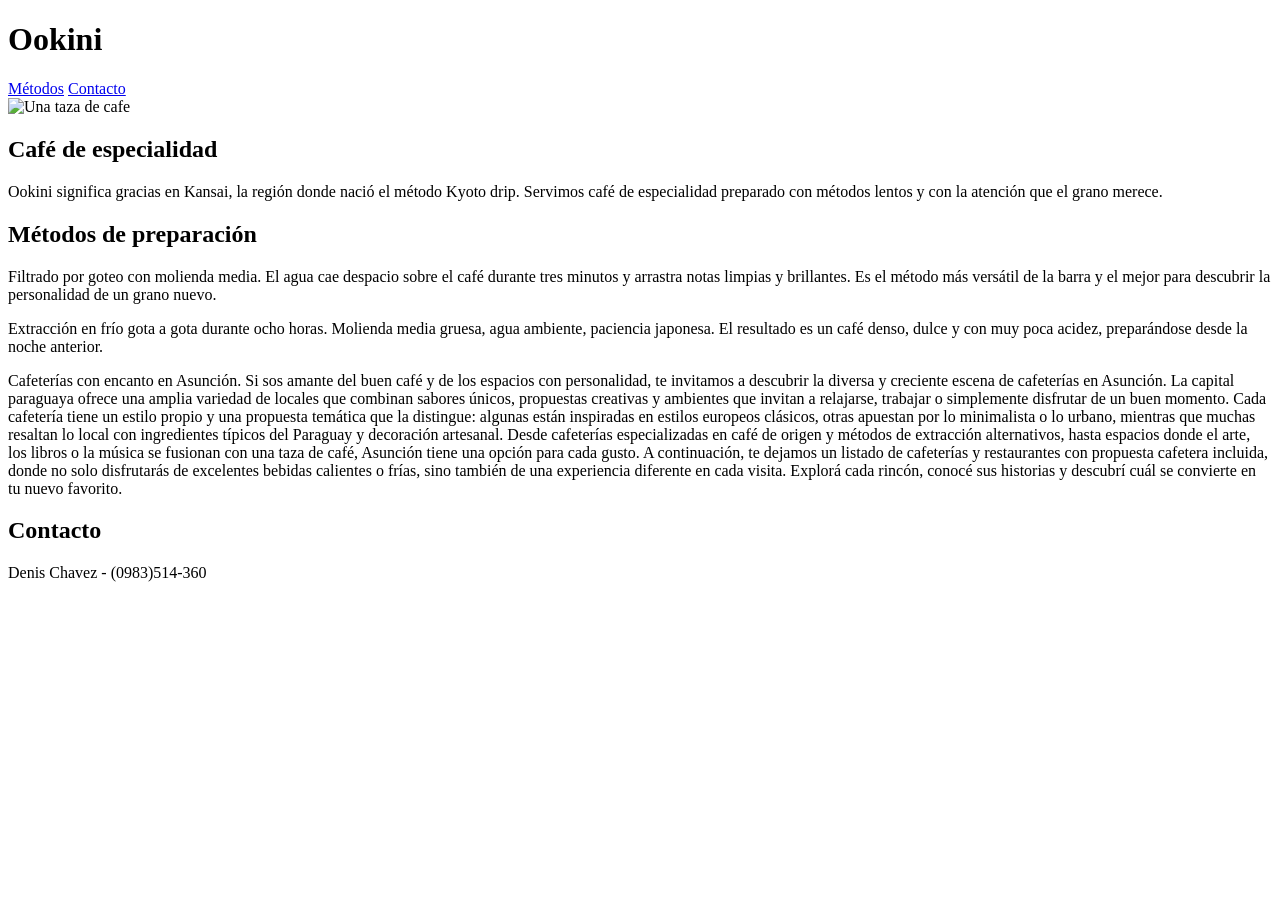
==== index.html @ f9feb48a "Versión inicial del sitio de Okini" ====
<!DOCTYPE html>
<html lang="es">

<head>
    <meta charset="UTF-8">
    <meta name="viewport" content="width=device-width, initial-scale=1.0">
    <title>Ookini</title>
</head>

<body>
    
    <header>
            <h1>Ookini</h1>
        <nav>
            <a href="#metodos">Métodos</a>
            <a href="#contacto">Contacto</a>
        </nav>
    </header>

     <img src="https://idbinvest.org/sites/default/files/styles/size936x656/public/blog_post/iStock_000043355764Small2.jpg.webp?itok=C2I_4rS3" 
         alt="Una taza de cafe">

    <h2>Café de especialidad</h2>
    
    <p>Ookini significa gracias en Kansai, la región donde nació el método Kyoto drip. Servimos café de especialidad
        preparado con métodos lentos y con la atención que el grano merece.</p>

    <h2>Métodos de preparación</h2>

    <p>Filtrado por goteo con molienda media. El agua cae despacio sobre el café durante tres minutos y arrastra notas
        limpias y brillantes. Es el método más versátil de la barra y el mejor para descubrir la personalidad de un
        grano nuevo.</p>

    <p>Extracción en frío gota a gota durante ocho horas. Molienda media gruesa, agua ambiente, paciencia japonesa. El
        resultado es un café denso, dulce y con muy poca acidez, preparándose desde la noche anterior.</p>
    <p>Cafeterías con encanto en Asunción. Si sos amante del buen café y de los espacios con personalidad, te invitamos a descubrir la diversa y creciente escena de cafeterías en Asunción. La capital paraguaya ofrece una amplia variedad de locales que combinan sabores únicos, propuestas creativas y ambientes que invitan a relajarse, trabajar o simplemente disfrutar de un buen momento. Cada cafetería tiene un estilo propio y una propuesta temática que la distingue: algunas están inspiradas en estilos europeos clásicos, otras apuestan por lo minimalista o lo urbano, mientras que muchas resaltan lo local con ingredientes típicos del Paraguay y decoración artesanal. Desde cafeterías especializadas en café de origen y métodos de extracción alternativos, hasta espacios donde el arte, los libros o la música se fusionan con una taza de café, Asunción tiene una opción para cada gusto. A continuación, te dejamos un listado de cafeterías y restaurantes con propuesta cafetera incluida, donde no solo disfrutarás de excelentes bebidas calientes o frías, sino también de una experiencia diferente en cada visita. Explorá cada rincón, conocé sus historias y descubrí cuál se convierte en tu nuevo favorito.</p>

    <h2>Contacto</h2>
    

    <p>Denis Chavez - (0983)514-360 </p>
    
</body>

</html>
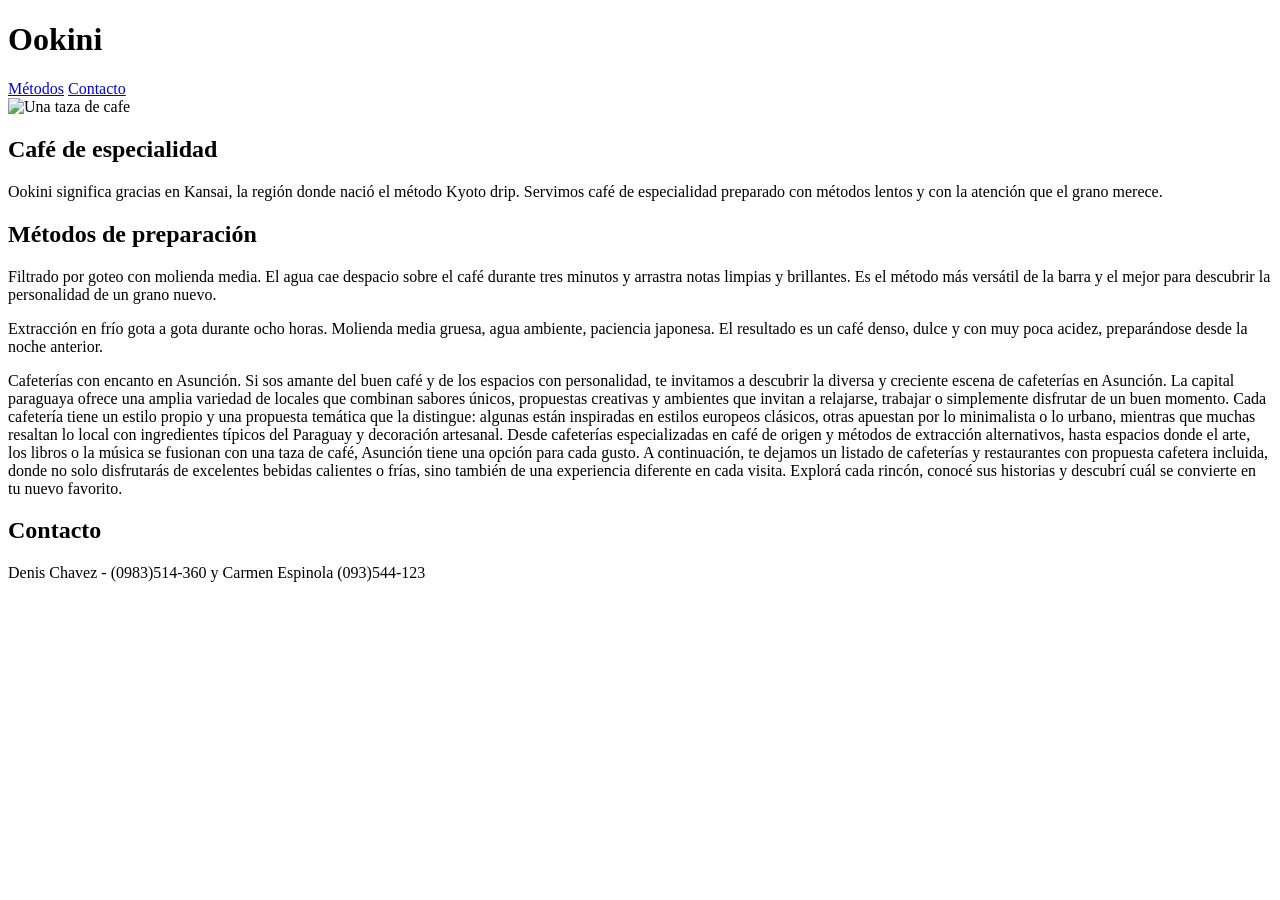
==== commit 131d4478: "Actualiza información de contacto" ====
--- a/index.html
+++ b/index.html
@@ -38,7 +38,7 @@
     <h2>Contacto</h2>
     
 
-    <p>Denis Chavez - (0983)514-360 </p>
+    <p>Denis Chavez - (0983)514-360 y Carmen Espinola (093)544-123 </p>
     
 </body>
 
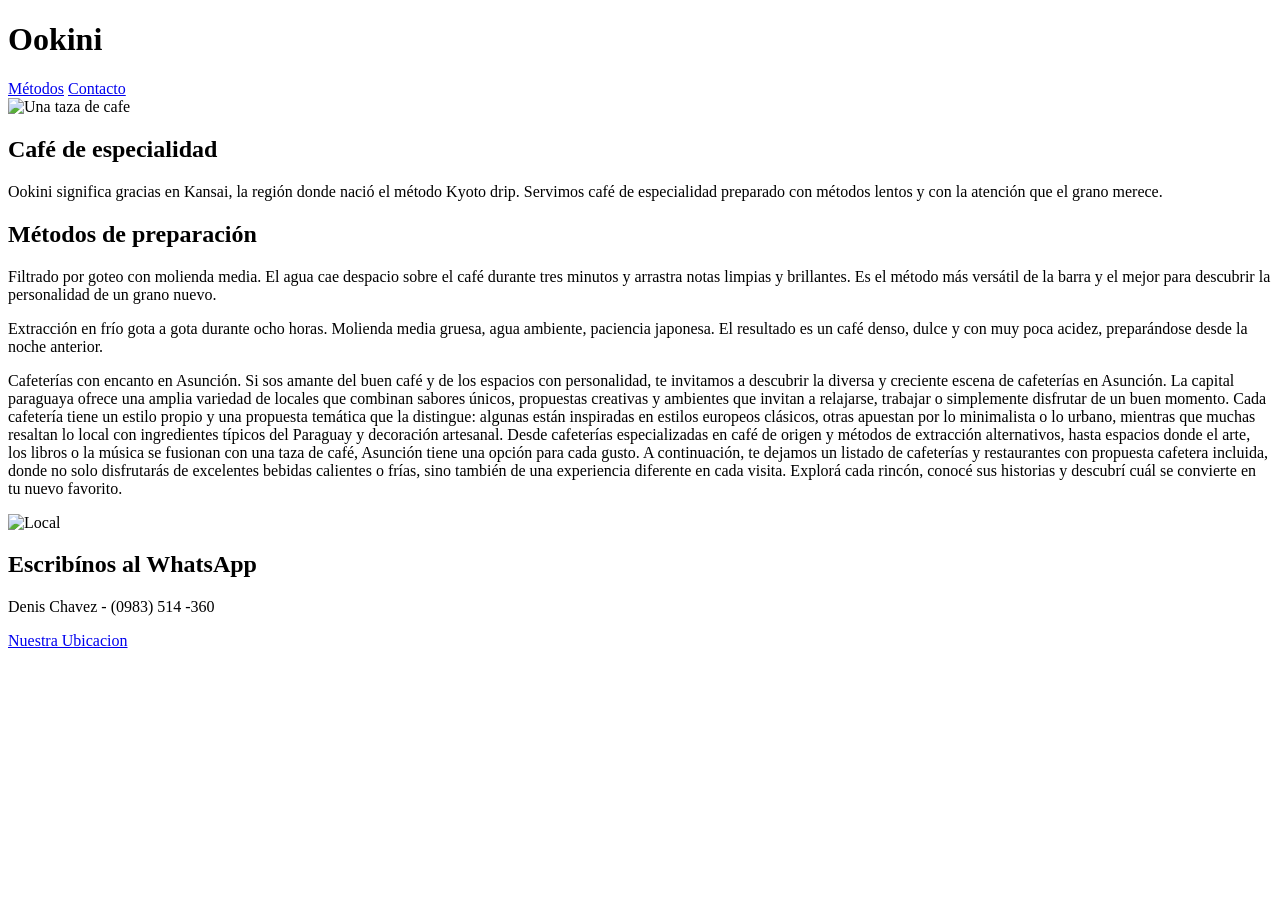
==== commit 0f8a47b9: "Okini sin CSS" ====
--- a/index.html
+++ b/index.html
@@ -7,39 +7,94 @@
     <title>Ookini</title>
 </head>
 
+
+
+
 <body>
-    
+
     <header>
-            <h1>Ookini</h1>
+        <h1>Ookini</h1>
+
         <nav>
             <a href="#metodos">Métodos</a>
             <a href="#contacto">Contacto</a>
         </nav>
+
+
     </header>
 
-     <img src="https://idbinvest.org/sites/default/files/styles/size936x656/public/blog_post/iStock_000043355764Small2.jpg.webp?itok=C2I_4rS3" 
-         alt="Una taza de cafe">
 
-    <h2>Café de especialidad</h2>
-    
-    <p>Ookini significa gracias en Kansai, la región donde nació el método Kyoto drip. Servimos café de especialidad
-        preparado con métodos lentos y con la atención que el grano merece.</p>
 
-    <h2>Métodos de preparación</h2>
+    <main>
 
-    <p>Filtrado por goteo con molienda media. El agua cae despacio sobre el café durante tres minutos y arrastra notas
-        limpias y brillantes. Es el método más versátil de la barra y el mejor para descubrir la personalidad de un
-        grano nuevo.</p>
+        <img src="https://idbinvest.org/sites/default/files/styles/size936x656/public/blog_post/iStock_000043355764Small2.jpg.webp?itok=C2I_4rS3"
+            alt="Una taza de cafe">
 
-    <p>Extracción en frío gota a gota durante ocho horas. Molienda media gruesa, agua ambiente, paciencia japonesa. El
-        resultado es un café denso, dulce y con muy poca acidez, preparándose desde la noche anterior.</p>
-    <p>Cafeterías con encanto en Asunción. Si sos amante del buen café y de los espacios con personalidad, te invitamos a descubrir la diversa y creciente escena de cafeterías en Asunción. La capital paraguaya ofrece una amplia variedad de locales que combinan sabores únicos, propuestas creativas y ambientes que invitan a relajarse, trabajar o simplemente disfrutar de un buen momento. Cada cafetería tiene un estilo propio y una propuesta temática que la distingue: algunas están inspiradas en estilos europeos clásicos, otras apuestan por lo minimalista o lo urbano, mientras que muchas resaltan lo local con ingredientes típicos del Paraguay y decoración artesanal. Desde cafeterías especializadas en café de origen y métodos de extracción alternativos, hasta espacios donde el arte, los libros o la música se fusionan con una taza de café, Asunción tiene una opción para cada gusto. A continuación, te dejamos un listado de cafeterías y restaurantes con propuesta cafetera incluida, donde no solo disfrutarás de excelentes bebidas calientes o frías, sino también de una experiencia diferente en cada visita. Explorá cada rincón, conocé sus historias y descubrí cuál se convierte en tu nuevo favorito.</p>
+        <h2>Café de especialidad</h2>
 
-    <h2>Contacto</h2>
-    
+        <p>Ookini significa gracias en Kansai, la región donde nació el método Kyoto drip. Servimos café de especialidad
+            preparado con métodos lentos y con la atención que el grano merece.</p>
 
-    <p>Denis Chavez - (0983)514-360 y Carmen Espinola (093)544-123 </p>
-    
+
+        <section id="metodos">
+
+            <h2>Métodos de preparación</h2>
+
+            <p>Filtrado por goteo con molienda media. El agua cae despacio sobre el café durante tres minutos y arrastra
+                notas
+                limpias y brillantes. Es el método más versátil de la barra y el mejor para descubrir la personalidad de
+                un
+                grano nuevo.</p>
+
+            <p>Extracción en frío gota a gota durante ocho horas. Molienda media gruesa, agua ambiente, paciencia
+                japonesa.
+                El
+                resultado es un café denso, dulce y con muy poca acidez, preparándose desde la noche anterior.</p>
+            <p>Cafeterías con encanto en Asunción. Si sos amante del buen café y de los espacios con personalidad, te
+                invitamos
+                a descubrir la diversa y creciente escena de cafeterías en Asunción. La capital paraguaya ofrece una
+                amplia
+                variedad de locales que combinan sabores únicos, propuestas creativas y ambientes que invitan a
+                relajarse,
+                trabajar o simplemente disfrutar de un buen momento. Cada cafetería tiene un estilo propio y una
+                propuesta
+                temática que la distingue: algunas están inspiradas en estilos europeos clásicos, otras apuestan por lo
+                minimalista o lo urbano, mientras que muchas resaltan lo local con ingredientes típicos del Paraguay y
+                decoración artesanal. Desde cafeterías especializadas en café de origen y métodos de extracción
+                alternativos,
+                hasta espacios donde el arte, los libros o la música se fusionan con una taza de café, Asunción tiene
+                una
+                opción
+                para cada gusto. A continuación, te dejamos un listado de cafeterías y restaurantes con propuesta
+                cafetera
+                incluida, donde no solo disfrutarás de excelentes bebidas calientes o frías, sino también de una
+                experiencia
+                diferente en cada visita. Explorá cada rincón, conocé sus historias y descubrí cuál se convierte en tu
+                nuevo
+                favorito.</p>
+        </section>
+
+
+    </main>
+
+
+
+    <footer id="contacto">
+
+        <img src="Ookini.jpg" alt="Local" width="250">
+
+        <h2> Escribínos al WhatsApp </h2>
+
+        <p> Denis Chavez - (0983) 514 -360 </p>
+
+        <a href="https://www.japanican.com/hotel/japan/kyoto/the-ookini-state-guest-house?cid=1839029">Nuestra
+            Ubicacion</a>
+
+    </footer>
+
+
+
+
 </body>
 
 </html>
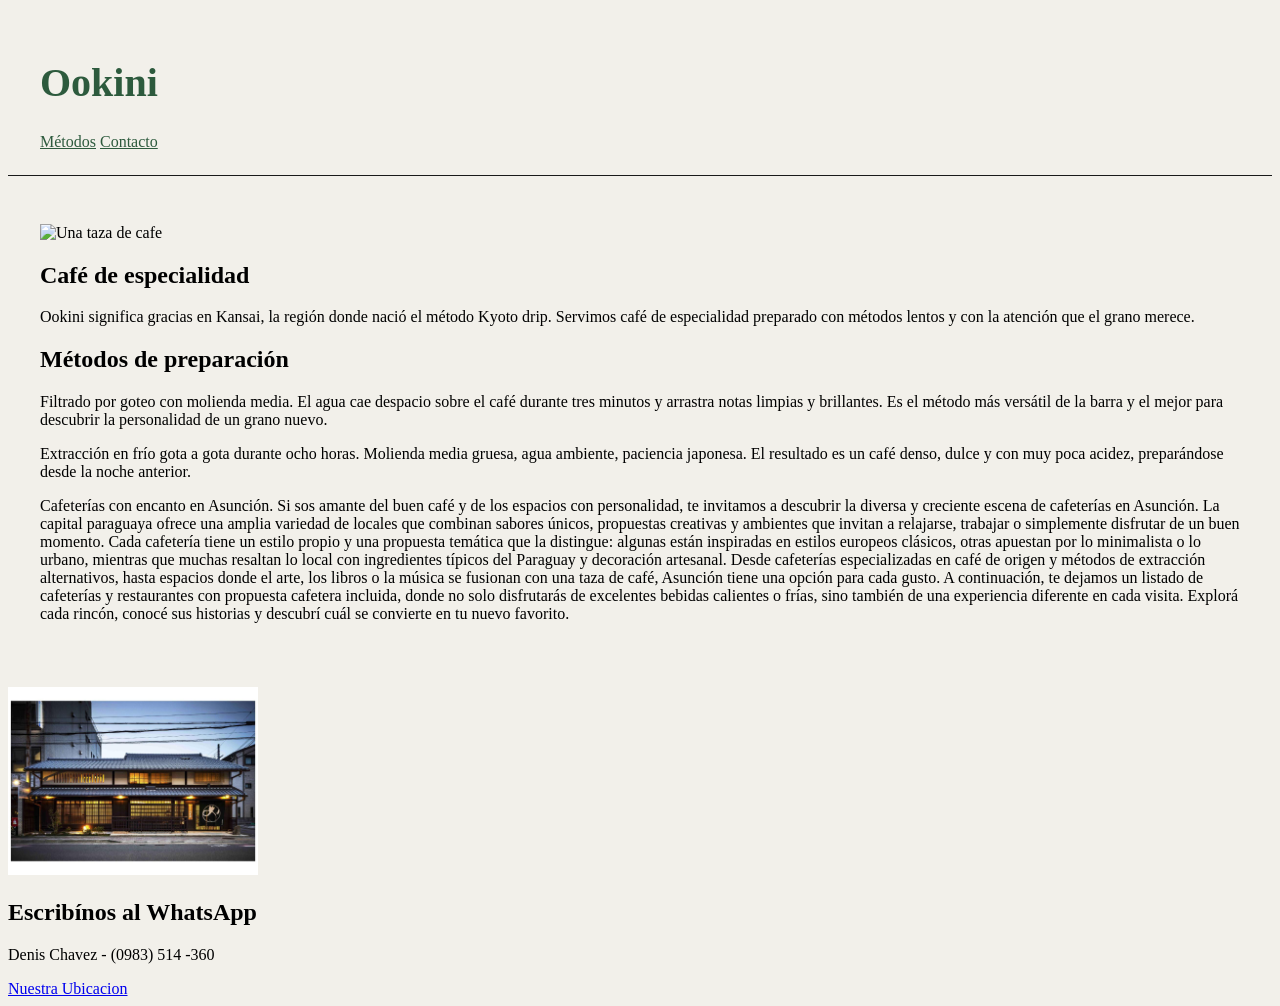
==== commit 3a13f81f: "css" ====
--- a/index.html
+++ b/index.html
@@ -5,6 +5,7 @@
     <meta charset="UTF-8">
     <meta name="viewport" content="width=device-width, initial-scale=1.0">
     <title>Ookini</title>
+    <link rel="stylesheet" href="styles.css">
 </head>
 
 
--- a/styles.css
+++ b/styles.css
@@ -0,0 +1,34 @@
+body{
+    background-color: #F2F0EA;              /*color de fondo de pantalla*/     
+    font-family: Georgia, serif;              /*tipo de letra*/  
+    color: black;                           /*color de fuente*/
+}
+
+h1 { 
+color: #2d5a3d;                             /*color de fuente*/
+font-size: 2.5rem;                            /*tamaño de fuente*/  
+}
+
+header{
+    padding: 1.5rem 2rem;                       /*espacio */
+    border-bottom: 1px solid #1A1A1A;         /*agregar linea en la parte inferior*/ 
+}
+
+nav a{
+    color:#2d5a3d;     
+}
+
+main { 
+    padding: 3rem 2rem;                         /*espacio */
+}
+
+h2 {
+    display: block;
+    font-size: 1.5em;
+    margin-block-start: 0.83em;
+    margin-block-end: 0.83em;
+    margin-inline-start: 0px;
+    margin-inline-end: 0px;
+    font-weight: bold;
+}
+
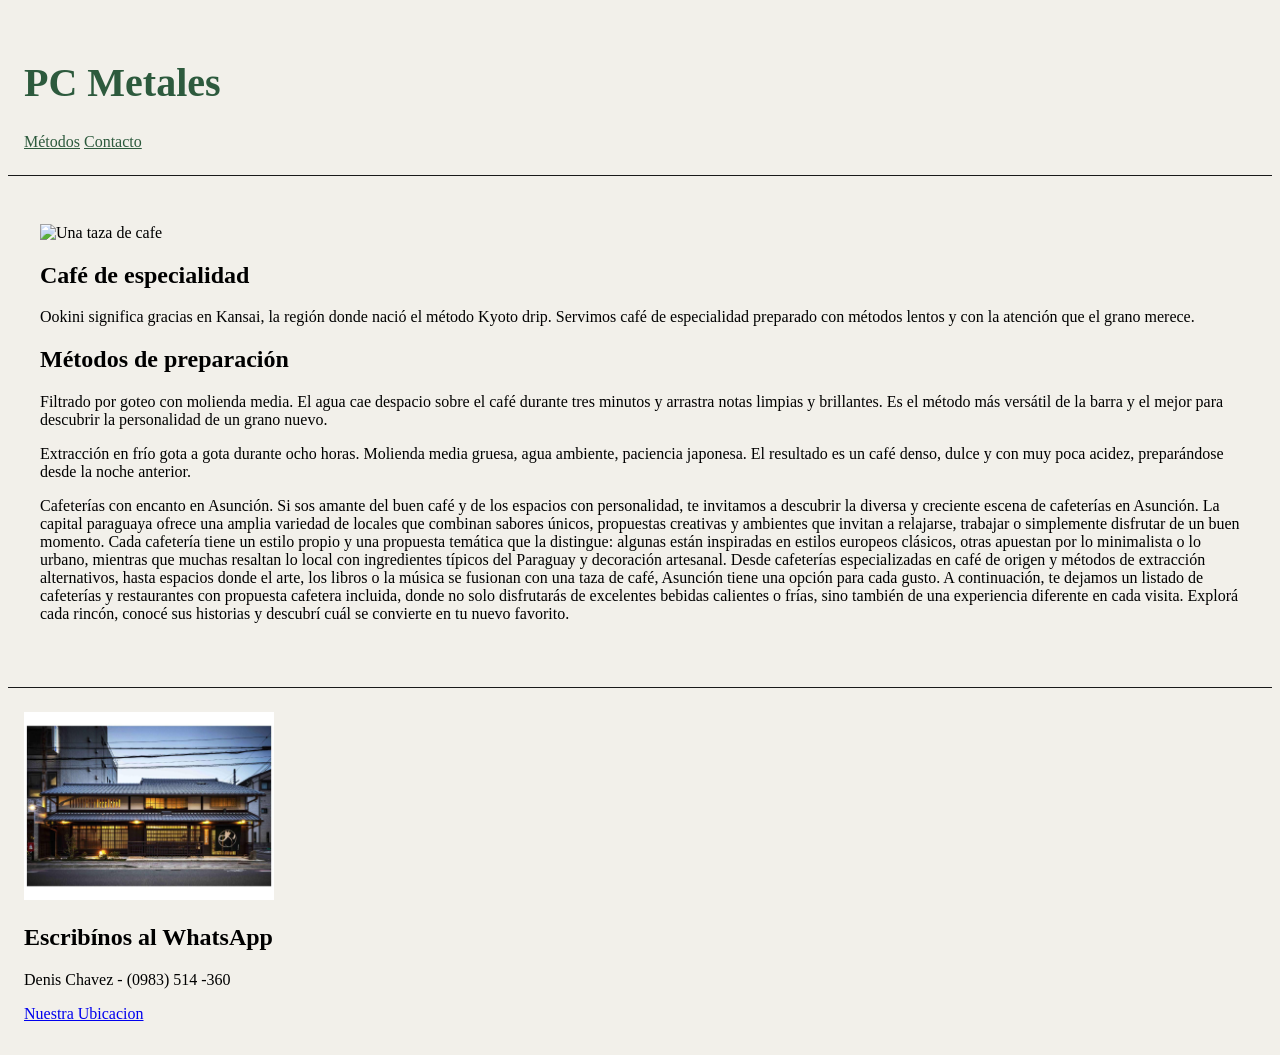
==== commit f10b27bb: "Pc Metales" ====
--- a/index.html
+++ b/index.html
@@ -14,7 +14,7 @@
 <body>
 
     <header>
-        <h1>Ookini</h1>
+        <h1>PC Metales</h1>
 
         <nav>
             <a href="#metodos">Métodos</a>
--- a/styles.css
+++ b/styles.css
@@ -6,11 +6,12 @@
 
 h1 { 
 color: #2d5a3d;                             /*color de fuente*/
-font-size: 2.5rem;                            /*tamaño de fuente*/  
+font-size: 2.5rem;                            /*tamaño de fuente*/ 
+
 }
 
 header{
-    padding: 1.5rem 2rem;                       /*espacio */
+    padding: 1.5rem 1rem;                  /*espacio */
     border-bottom: 1px solid #1A1A1A;         /*agregar linea en la parte inferior*/ 
 }
 
@@ -32,3 +33,9 @@
     font-weight: bold;
 }
 
+footer {
+    padding: 1.5rem 1rem;                   /* espacio */
+    border-top: 1px solid #1A1A1A;      /* línea superior */
+   
+    
+}
